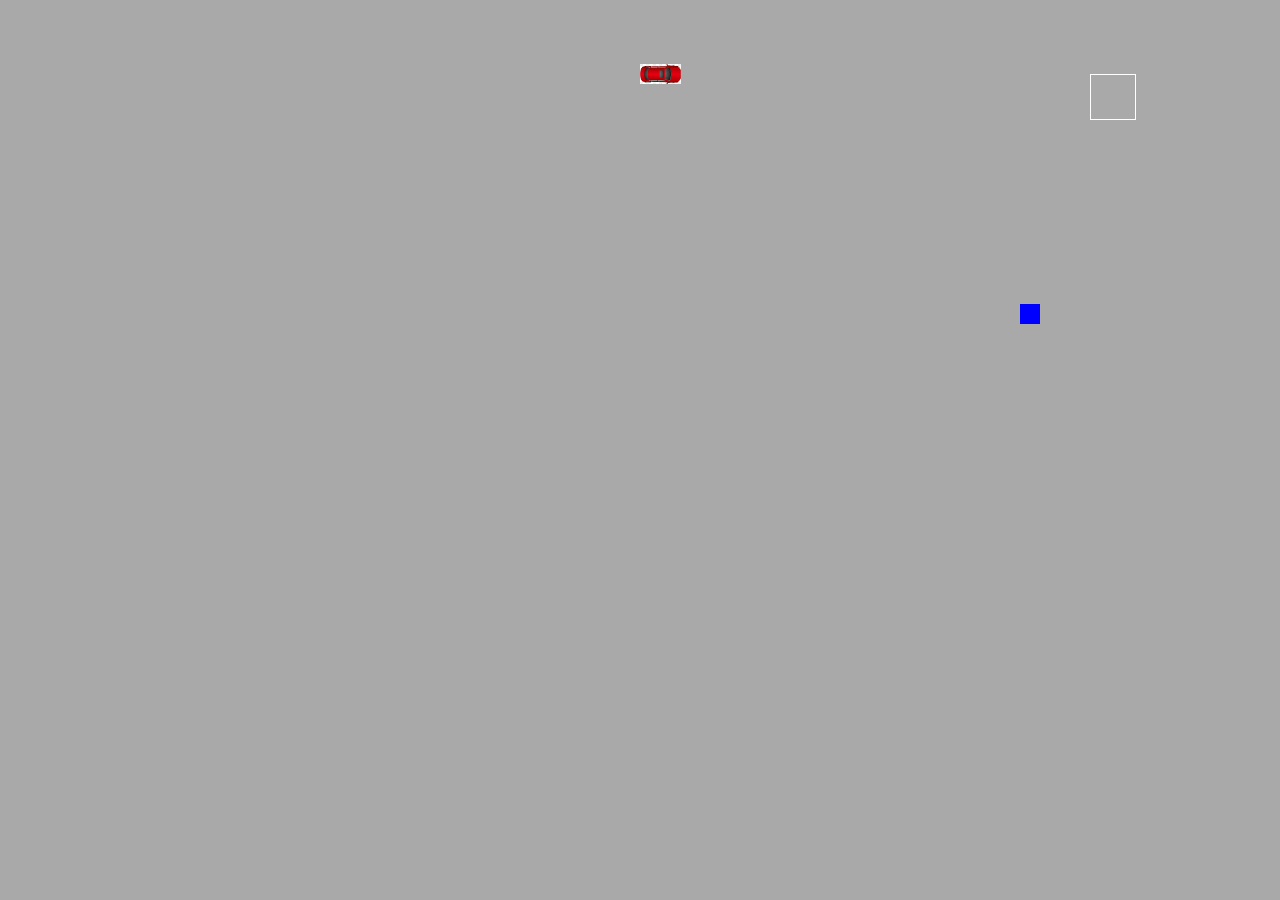
==== index.html @ 73c53961 "game board" ====
<!DOCTYPE html>
<html lang="en">
<head>
    <meta charset="UTF-8">
    <title>Race</title>
    <link rel="stylesheet" href="css/style.css">
    <script src="https://ajax.aspnetcdn.com/ajax/jQuery/jquery-3.2.1.min.js"></script>
</head>
<body>

<div id="container">
    <div id="map"></div>
    <div id="score"></div>
    <div id="car"></div>
    <div id="police"></div>
</div>

<script src="./js/main.js"></script>

</body>
</html>
---- css/style.css ----
body {
    margin: 0;
    padding: 0;
    display: flex;
    align-items: center;
    justify-content: center;
    background-color: darkgray;
}

#container{

    position:relative;
    margin-top: 5vw;
}



div.row {
    height:20px;
}
div.row div{
    width: 20px;
    height: 20px;
    display: inline-block;
    margin: 0px;
}


div.brick{
    background-color: white;

}

div.road {
    background-color: darkgray;
}

div#car{
    background-image: url(../image/car_red.png);
    background-repeat: no-repeat;
    background-position: center;
    background-size: cover;
    width: 41px;
    height: 20px;
    position: absolute;
}

div#score{
    border: 1px solid white;
    width: 30px;
    height: 30px;
    color: white;
    padding: 7px;
    text-align: center;
    position: absolute;
    top: 10px;
    left: 450px;
}

div.fuel {
    background-image: url(../image/fuel.png);
    background-repeat: no-repeat;
    background-position: center;
    background-size: cover;
}

.down{

    transform: rotate(-90deg);

}
.up{

    transform: rotate(90deg);
}
.right{

}
.left{
    transform: rotate(180deg);
}


div#police{
    background-color: blue;
    background-repeat: no-repeat;
    background-position: center;
    background-size: contain;
    width: 20px;
    height: 20px;
    position: absolute;
}



.down{

    transform: rotate(-90deg);

}
.up{

    transform: rotate(90deg);
}
.right{

}
.left{
    transform: rotate(180deg);
}
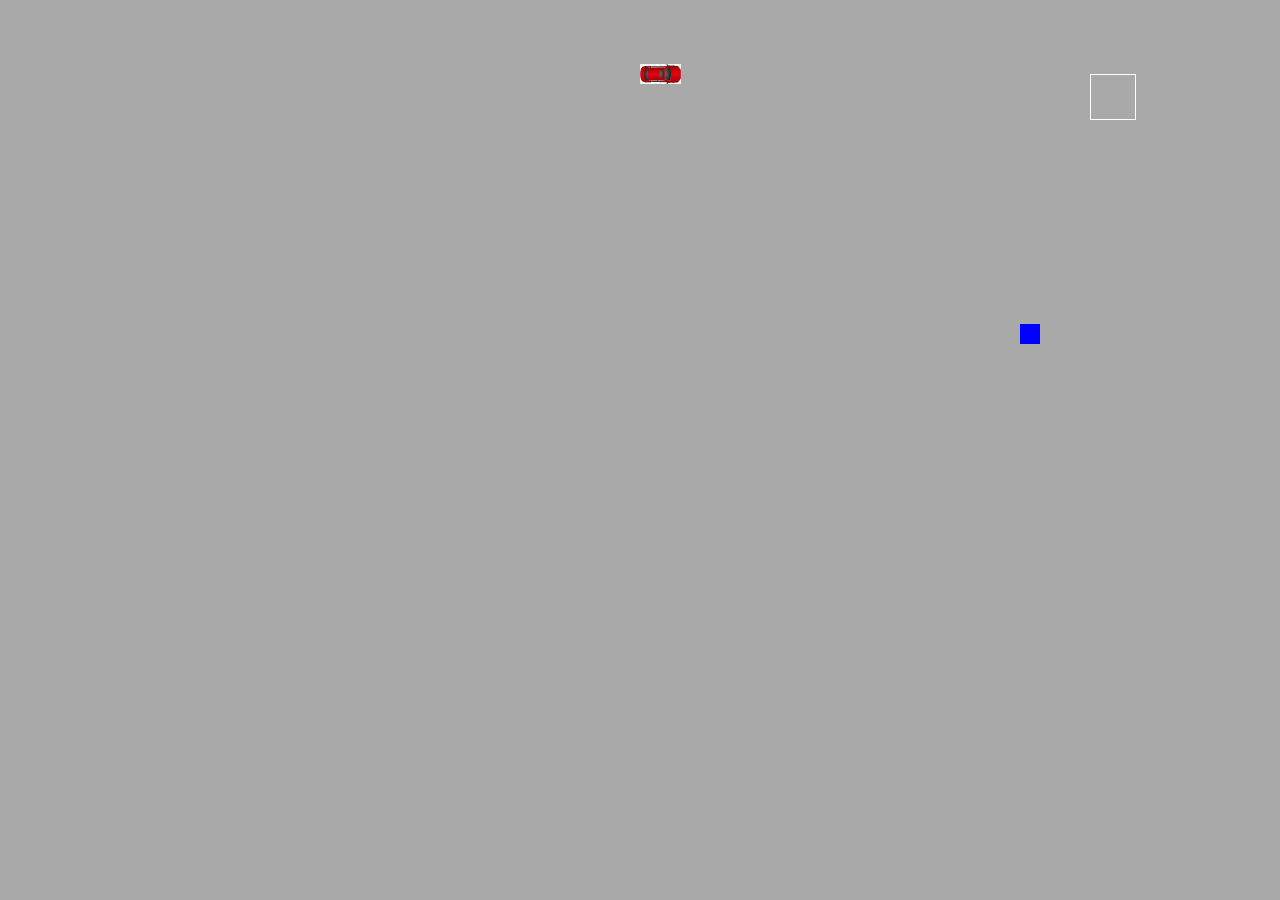
==== commit 485c183a: "board" ====
--- a/index.html
+++ b/index.html
@@ -13,6 +13,7 @@
     <div id="score"></div>
     <div id="car"></div>
     <div id="police"></div>
+
 </div>
 
 <script src="./js/main.js"></script>
--- a/css/style.css
+++ b/css/style.css
@@ -11,8 +11,19 @@
 
     position:relative;
     margin-top: 5vw;
+    background-image: url("../image/obrazek.png") ;
+    background-repeat: no-repeat;
 }
 
+div.brick{
+    background-color: transparent;
+
+
+}
+
+div.road {
+    background-color: transparent;
+}
 
 
 div.row {
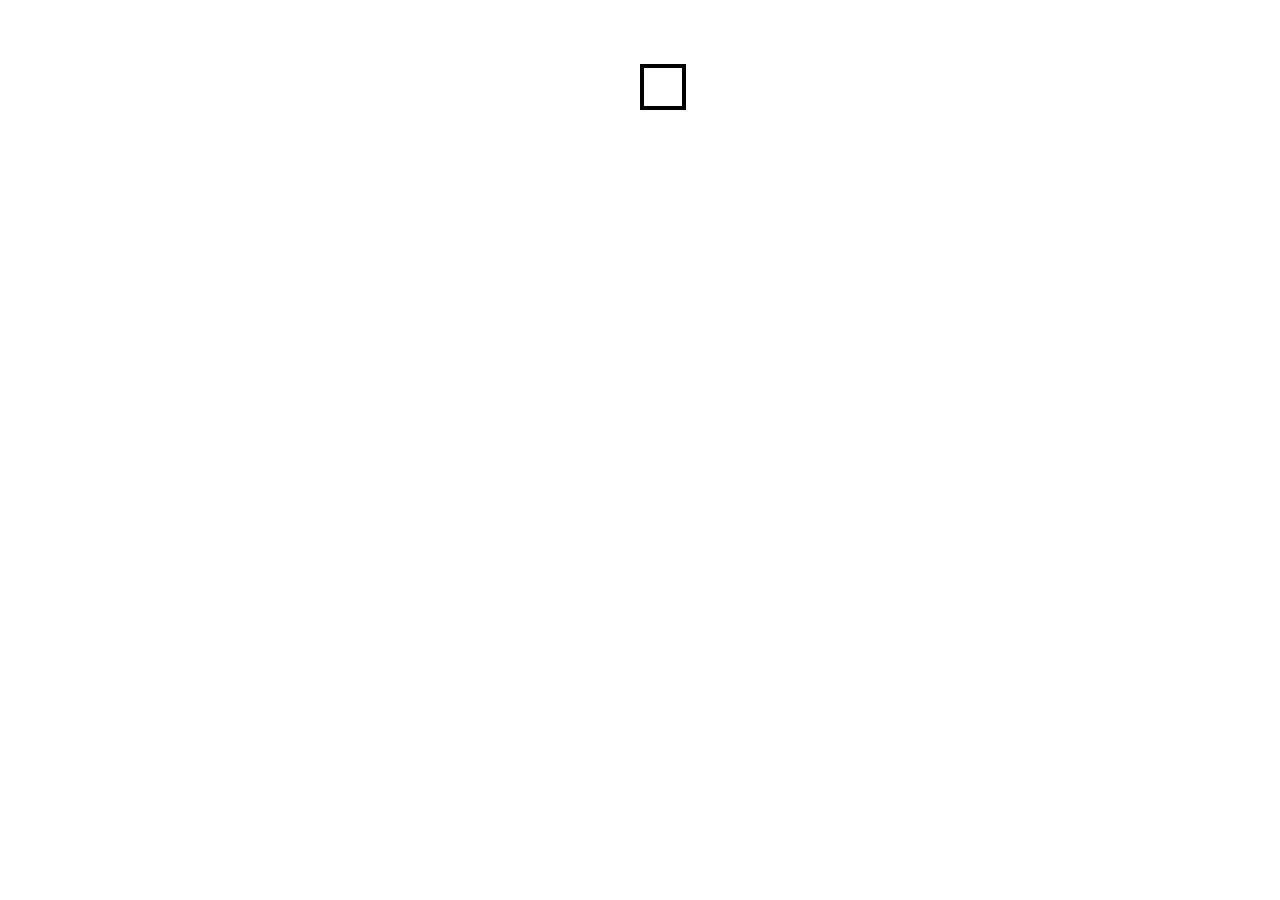
==== commit 512be953: "added city model" ====
--- a/index.html
+++ b/index.html
@@ -10,9 +10,9 @@
 
 <div id="container">
     <div id="map"></div>
-    <div id="score"></div>
     <div id="car"></div>
     <div id="police"></div>
+    <div id="score"></div>
 
 </div>
 
--- a/css/style.css
+++ b/css/style.css
@@ -4,15 +4,16 @@
     display: flex;
     align-items: center;
     justify-content: center;
-    background-color: darkgray;
+    background-color: transparent;
 }
 
 #container{
 
     position:relative;
     margin-top: 5vw;
-    background-image: url("../image/obrazek.png") ;
+    background-image: url("../image/mapa.png") ;
     background-repeat: no-repeat;
+
 }
 
 div.brick{
@@ -38,12 +39,12 @@
 
 
 div.brick{
-    background-color: white;
+    background-color: transparent;
 
 }
 
 div.road {
-    background-color: darkgray;
+    background-color: transparent;
 }
 
 div#car{
@@ -51,21 +52,21 @@
     background-repeat: no-repeat;
     background-position: center;
     background-size: cover;
-    width: 41px;
-    height: 20px;
+    width: 4.5%;
+    height: 3%;
     position: absolute;
 }
 
 div#score{
-    border: 1px solid white;
-    width: 30px;
-    height: 30px;
-    color: white;
+    border: 0.3em solid black;
+    width: 1.5em;
+    height: 1.5em;
+    color: black;
     padding: 7px;
     text-align: center;
     position: absolute;
-    top: 10px;
-    left: 450px;
+    top: 10%;
+    left: 99%;
 }
 
 div.fuel {
@@ -93,12 +94,12 @@
 
 
 div#police{
-    background-color: blue;
+    background-image: url(../image/car.png);
     background-repeat: no-repeat;
     background-position: center;
     background-size: contain;
-    width: 20px;
-    height: 20px;
+    width: 7%;
+    height: 7%;
     position: absolute;
 }
 
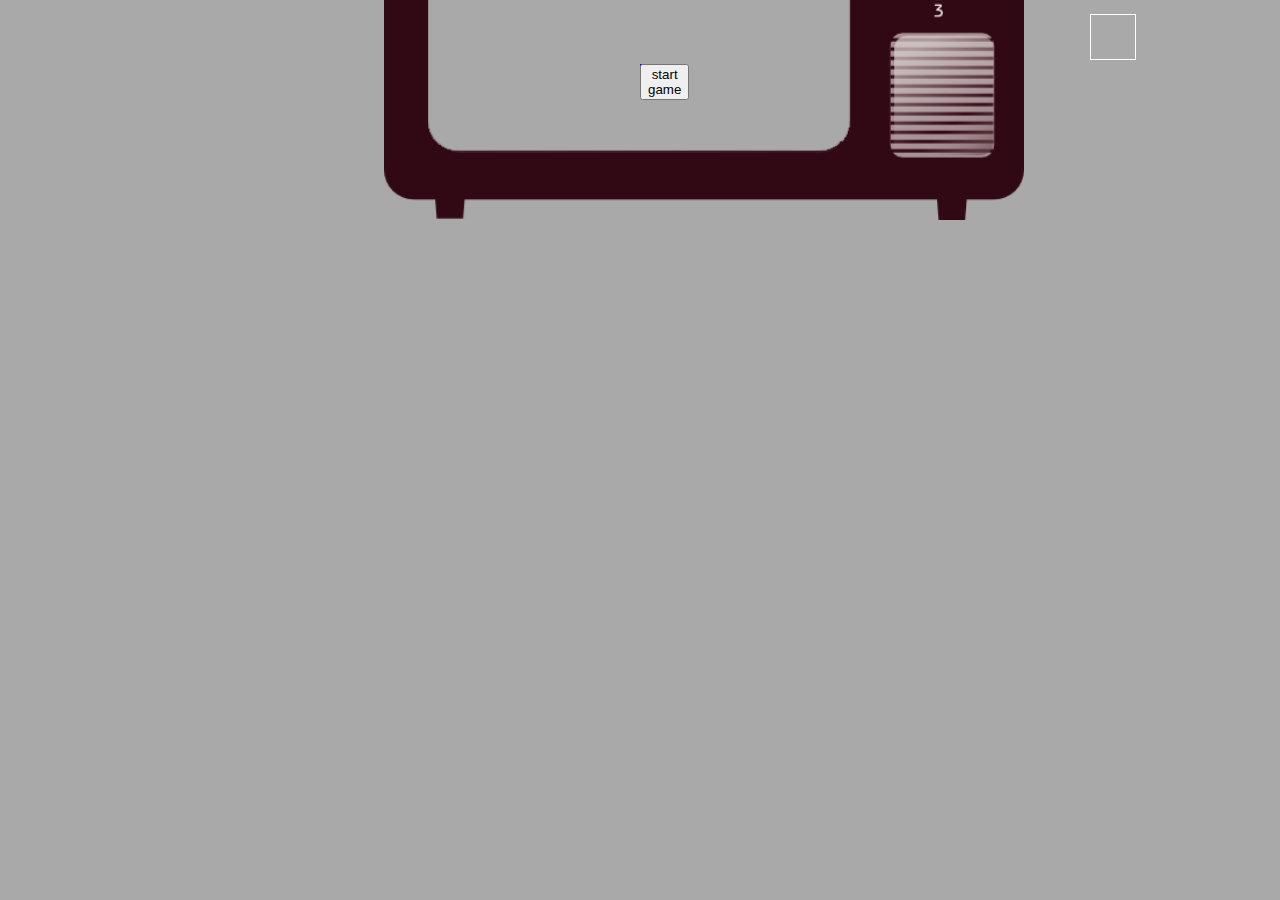
==== commit 70108982: "start game" ====
--- a/index.html
+++ b/index.html
@@ -9,10 +9,12 @@
 <body>
 
 <div id="container">
+    <div id="start-screen"><button id="start-button">start game</button></div>
     <div id="map"></div>
     <div id="car"></div>
     <div id="police"></div>
     <div id="score"></div>
+
 
 </div>
 
--- a/css/style.css
+++ b/css/style.css
@@ -4,16 +4,21 @@
     display: flex;
     align-items: center;
     justify-content: center;
-    background-color: transparent;
+    background-color: darkgray;
+    background-repeat: no-repeat;
+    background-size: 50%;
+    background-position-x: 60%;
+    background-position-y: 75%;
+    background-image: url("../image/background.png") ;
+
 }
 
 #container{
 
     position:relative;
     margin-top: 5vw;
-    background-image: url("../image/mapa.png") ;
+    /*background-image: url("../image/obrazek.png") ;*/
     background-repeat: no-repeat;
-
 }
 
 div.brick{
@@ -39,34 +44,34 @@
 
 
 div.brick{
-    background-color: transparent;
+    background-image: url("../image/brick.png") ;
 
 }
 
 div.road {
-    background-color: transparent;
+    background-color: darkgray;
 }
 
 div#car{
-    background-image: url(../image/car_red.png);
+    background-color: red;
     background-repeat: no-repeat;
     background-position: center;
     background-size: cover;
-    width: 4.5%;
-    height: 3%;
+    width: 20px;
+    height: 20px;
     position: absolute;
 }
 
 div#score{
-    border: 0.3em solid black;
-    width: 1.5em;
-    height: 1.5em;
-    color: black;
+    border: 1px solid white;
+    width: 30px;
+    height: 30px;
+    color: white;
     padding: 7px;
     text-align: center;
     position: absolute;
-    top: 10%;
-    left: 99%;
+    top: -50px;
+    left: 450px;
 }
 
 div.fuel {
@@ -94,12 +99,12 @@
 
 
 div#police{
-    background-image: url(../image/car.png);
+    background-color: blue;
     background-repeat: no-repeat;
     background-position: center;
     background-size: contain;
-    width: 7%;
-    height: 7%;
+    width: 20px;
+    height: 20px;
     position: absolute;
 }
 
@@ -121,3 +126,15 @@
     transform: rotate(180deg);
 }
 
+#start-screen {
+    width: 100%;
+    height: 100%;
+    background-color: black;
+    position: absolute;
+    z-index: 1;
+
+}
+
+#start-screen.hidden {
+    display: none;
+}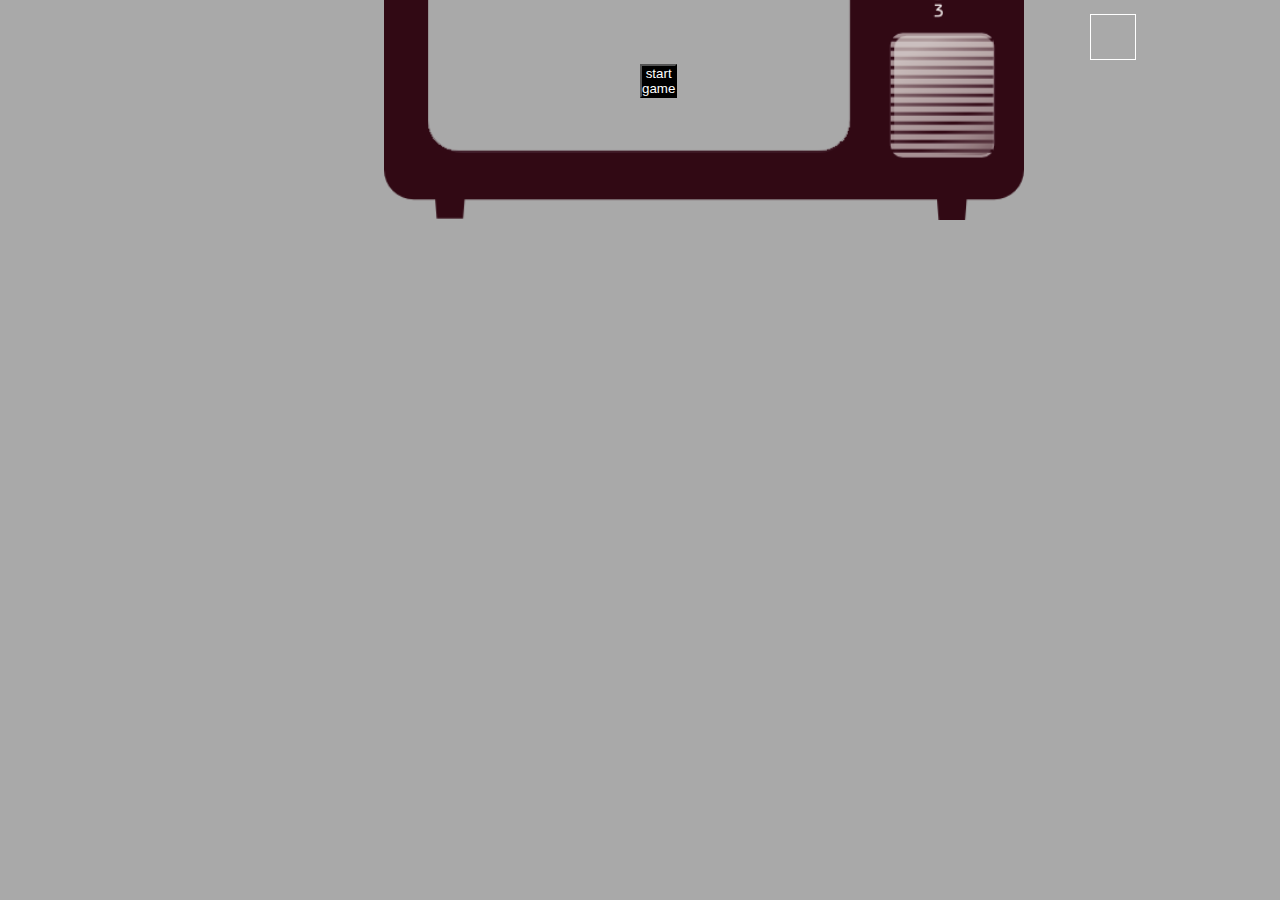
==== commit 817c3255: "added drop fuel" ====
--- a/index.html
+++ b/index.html
@@ -10,6 +10,7 @@
 
 <div id="container">
     <div id="start-screen"><button id="start-button">start game</button></div>
+
     <div id="map"></div>
     <div id="car"></div>
     <div id="police"></div>
--- a/css/style.css
+++ b/css/style.css
@@ -53,7 +53,7 @@
 }
 
 div#car{
-    background-color: red;
+    background-color: white;
     background-repeat: no-repeat;
     background-position: center;
     background-size: cover;
@@ -129,7 +129,7 @@
 #start-screen {
     width: 100%;
     height: 100%;
-    background-color: black;
+    background-image: url(../image/tv.jpg);
     position: absolute;
     z-index: 1;
 
@@ -137,4 +137,18 @@
 
 #start-screen.hidden {
     display: none;
+}
+
+#start-button {
+    padding: 5%;
+    margin: 35%;
+    background-color: black;
+    color: white;
+}
+
+div.drop {
+    background-image: url(../image/fuel_mini.png);
+    background-repeat: no-repeat;
+    background-position: center;
+    background-size: 13px;
 }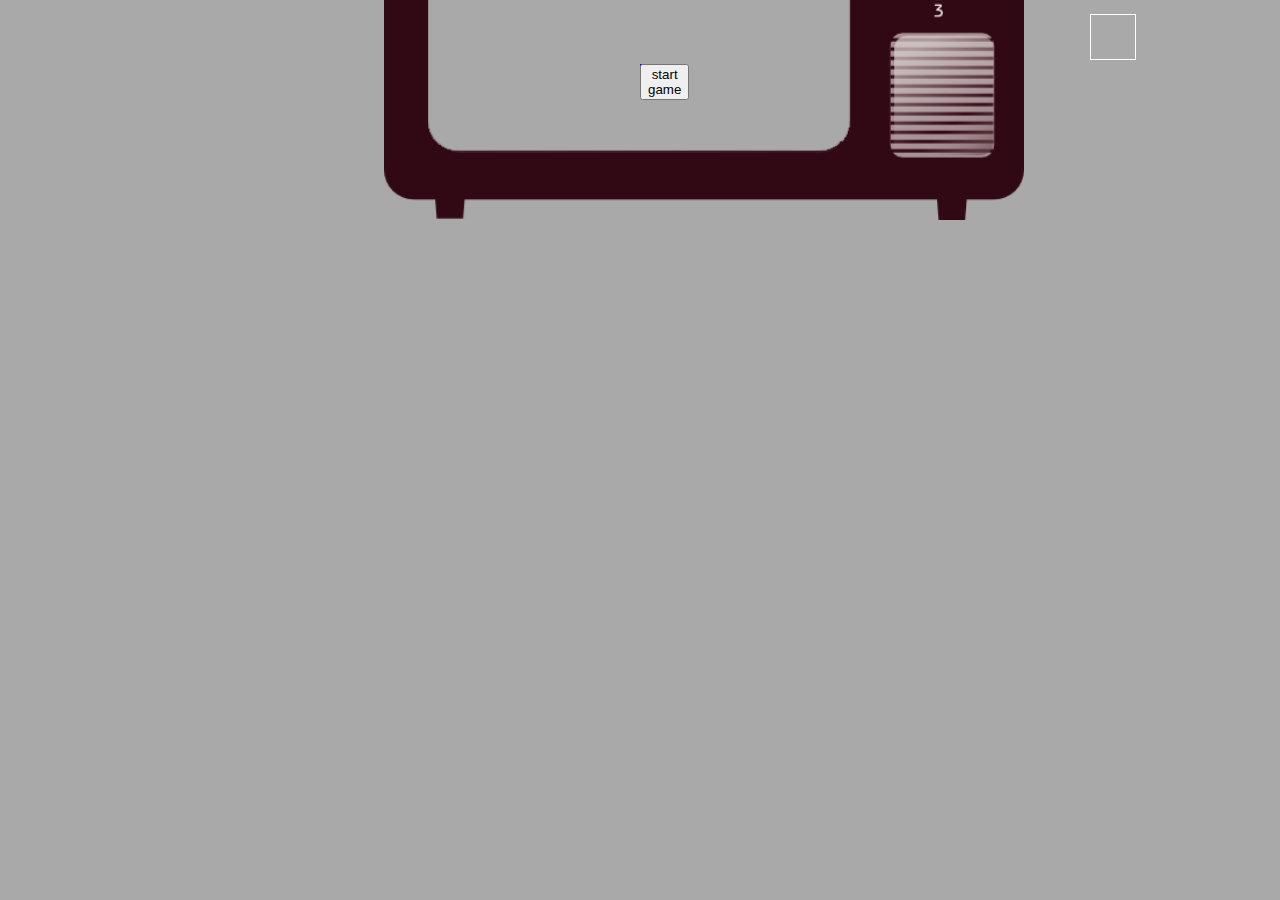
==== commit 222093a2: "upgrades" ====
--- a/index.html
+++ b/index.html
@@ -10,10 +10,10 @@
 
 <div id="container">
     <div id="start-screen"><button id="start-button">start game</button></div>
-
     <div id="map"></div>
     <div id="car"></div>
     <div id="police"></div>
+    <div id="police2"></div>
     <div id="score"></div>
 
 
--- a/css/style.css
+++ b/css/style.css
@@ -53,7 +53,7 @@
 }
 
 div#car{
-    background-color: white;
+    background-color: red;
     background-repeat: no-repeat;
     background-position: center;
     background-size: cover;
@@ -108,6 +108,16 @@
     position: absolute;
 }
 
+div#police2{
+    background-color: blue;
+    background-repeat: no-repeat;
+    background-position: center;
+    background-size: contain;
+    width: 20px;
+    height: 20px;
+    position: absolute;
+}
+
 
 
 .down{
@@ -129,7 +139,7 @@
 #start-screen {
     width: 100%;
     height: 100%;
-    background-image: url(../image/tv.jpg);
+    background-color: black;
     position: absolute;
     z-index: 1;
 
@@ -137,18 +147,4 @@
 
 #start-screen.hidden {
     display: none;
-}
-
-#start-button {
-    padding: 5%;
-    margin: 35%;
-    background-color: black;
-    color: white;
-}
-
-div.drop {
-    background-image: url(../image/fuel_mini.png);
-    background-repeat: no-repeat;
-    background-position: center;
-    background-size: 13px;
 }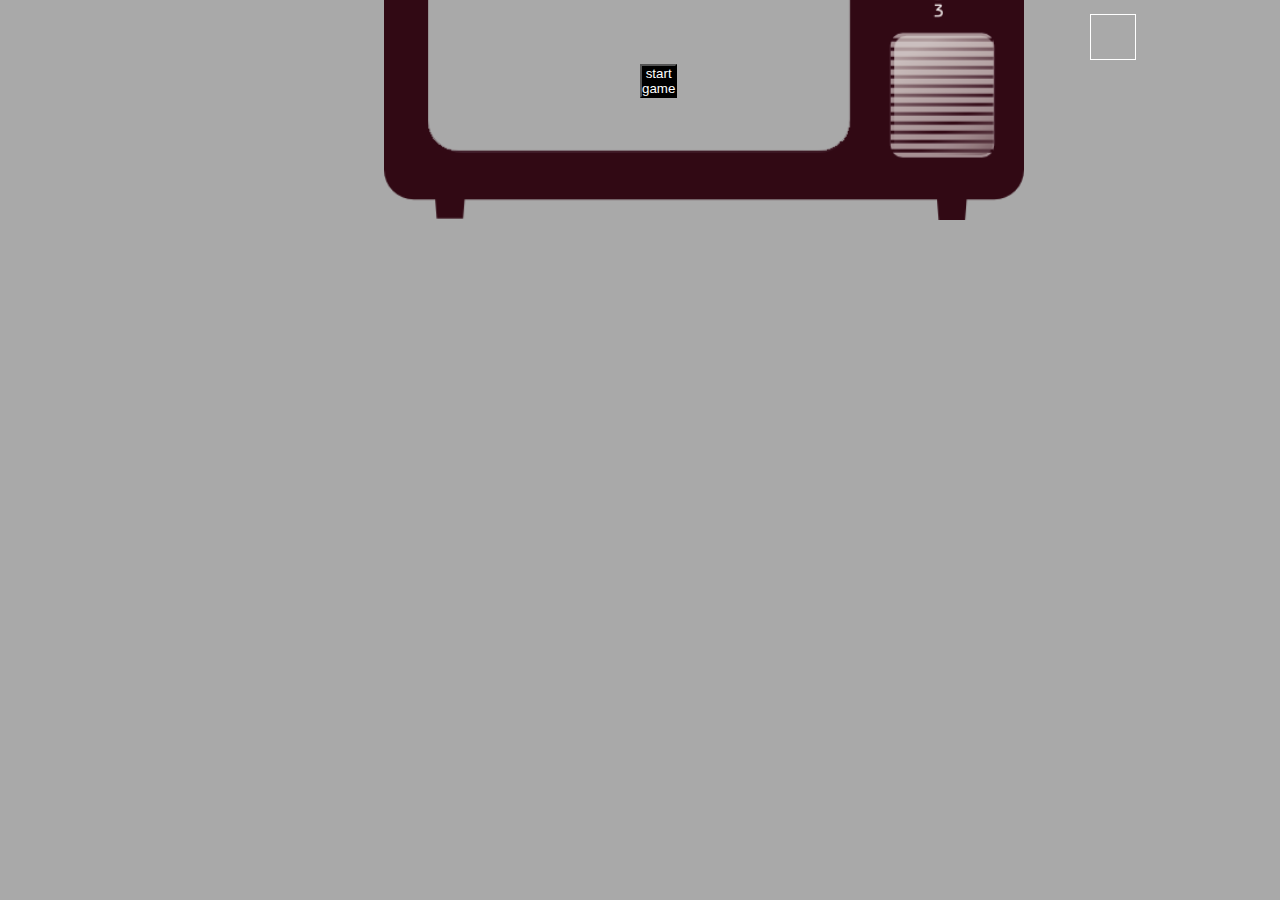
==== commit 44c219a1: "added police" ====
--- a/index.html
+++ b/index.html
@@ -10,10 +10,12 @@
 
 <div id="container">
     <div id="start-screen"><button id="start-button">start game</button></div>
+
     <div id="map"></div>
     <div id="car"></div>
     <div id="police"></div>
     <div id="police2"></div>
+    <div id="police3"></div>
     <div id="score"></div>
 
 
--- a/css/style.css
+++ b/css/style.css
@@ -53,7 +53,7 @@
 }
 
 div#car{
-    background-color: red;
+    background-color: white;
     background-repeat: no-repeat;
     background-position: center;
     background-size: cover;
@@ -106,16 +106,16 @@
     width: 20px;
     height: 20px;
     position: absolute;
+    -webkit-animation-name: example; /* Safari 4.0 - 8.0 */
+    -webkit-animation-duration: 2s; /* Safari 4.0 - 8.0 */
+    animation-name: example;
+    animation-duration: 2s;
+    animation-iteration-count: 10000;
 }
 
-div#police2{
-    background-color: blue;
-    background-repeat: no-repeat;
-    background-position: center;
-    background-size: contain;
-    width: 20px;
-    height: 20px;
-    position: absolute;
+@-webkit-keyframes example {
+    from {background-color: blue;}
+    to {background-color: red;}
 }
 
 
@@ -139,7 +139,7 @@
 #start-screen {
     width: 100%;
     height: 100%;
-    background-color: black;
+    background-image: url(../image/tv.jpg);
     position: absolute;
     z-index: 1;
 
@@ -147,4 +147,48 @@
 
 #start-screen.hidden {
     display: none;
+}
+
+#start-button {
+    padding: 5%;
+    margin: 35%;
+    background-color: black;
+    color: white;
+}
+
+div.drop {
+    background-image: url(../image/fuel_mini.png);
+    background-repeat: no-repeat;
+    background-position: center;
+    background-size: 13px;
+}
+
+div#police2{
+    background-color: blue;
+    background-repeat: no-repeat;
+    background-position: center;
+    background-size: contain;
+    width: 20px;
+    height: 20px;
+    position: absolute;
+    -webkit-animation-name: example; /* Safari 4.0 - 8.0 */
+    -webkit-animation-duration: 2s; /* Safari 4.0 - 8.0 */
+    animation-name: example;
+    animation-duration: 2s;
+    animation-iteration-count: 10000;
+}
+
+div#police3{
+    background-color: blue;
+    background-repeat: no-repeat;
+    background-position: center;
+    background-size: contain;
+    width: 20px;
+    height: 20px;
+    position: absolute;
+    -webkit-animation-name: example; /* Safari 4.0 - 8.0 */
+    -webkit-animation-duration: 2s; /* Safari 4.0 - 8.0 */
+    animation-name: example;
+    animation-duration: 2s;
+    animation-iteration-count: 10000;
 }